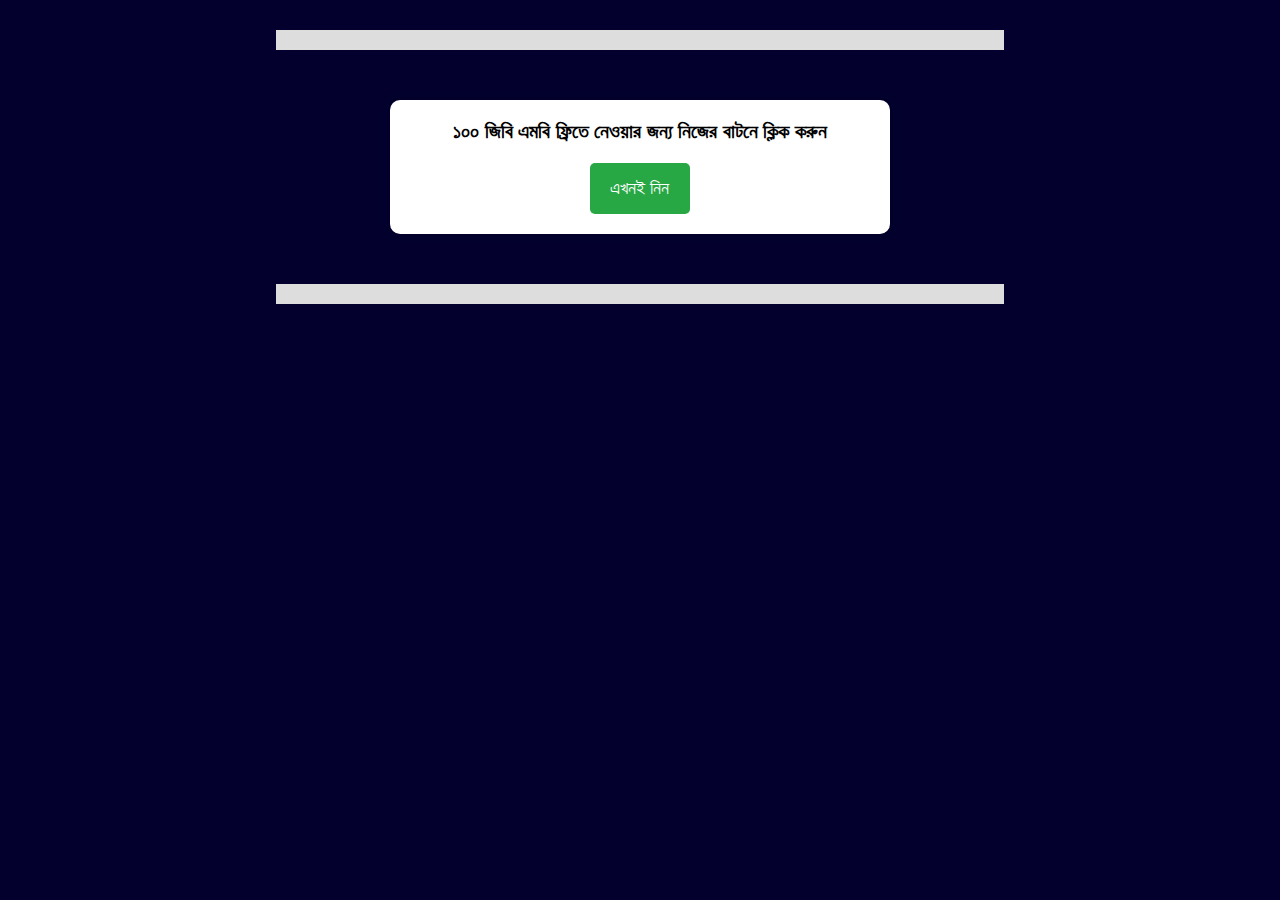
==== index.html @ a6b86443 "first commit" ====
<!DOCTYPE html>
<html lang="bn">
<head>
    <meta charset="UTF-8">
    <meta name="viewport" content="width=device-width, initial-scale=1.0">
    <title>১০০ জিবি এমবি ফ্রিতে নিন</title>
    <link rel="stylesheet" href="style.css">
</head>
<body>

    <!-- উপরের অ্যাড -->
    <div class="ad-container" id="top-ad">
        <script async src="https://www.monetag.com/ad.js" data-ad-client="YOUR_AD_CLIENT_ID"></script>
    </div>

    <!-- নোটিফিকেশন অ্যাড -->
    <div id="notification-ad" class="hidden">
        <p>🔔 আপনার জন্য বিশেষ অফার! ১০০ জিবি এমবি এখনই নিন!</p>
        <button onclick="closeNotification()">বন্ধ করুন</button>
    </div>

    <!-- মূল কন্টেন্ট -->
    <div class="content">
        <h1>১০০ জিবি এমবি ফ্রিতে নেওয়ার জন্য নিজের বাটনে ক্লিক করুন</h1>
        <button id="claim-btn">এখনই নিন</button>
    </div>

    <!-- নিচের অ্যাড -->
    <div class="ad-container" id="bottom-ad">
        <script async src="https://www.monetag.com/ad.js" data-ad-client="YOUR_AD_CLIENT_ID"></script>
    </div>

    <script src="script.js"></script>

</body>
</html>
---- style.css ----
* {
    margin: 0;
    padding: 0;
    box-sizing: border-box;
    text-align: center;
    font-family: Arial, sans-serif;
}

body {
    background-color: #03002d;
    padding: 20px;
}

.ad-container {
    margin: 10px auto;
    padding: 10px;
    text-align: center;
    background: #ddd;
    width: 90%;
    max-width: 728px; /* অ্যাড ব্যানার সাইজ */
}

#notification-ad {
    position: fixed;
    top: 10px;
    right: 10px;
    background: #ffcc00;
    padding: 10px;
    border-radius: 5px;
    box-shadow: 0 0 5px rgba(0, 0, 0, 0.2);
}

.hidden {
    display: none;
}

.content {
    margin: 50px auto;
    padding: 20px;
    background: white;
    border-radius: 10px;
    box-shadow: 0 0 10px rgba(0, 0, 0, 0.1);
    max-width: 500px;
}

h1 {
    font-size: 20px;
    margin-bottom: 20px;
}

button {
    background: #28a745;
    color: white;
    padding: 15px 20px;
    font-size: 18px;
    border: none;
    border-radius: 5px;
    cursor: pointer;
}

button:hover {
    background: #218838;
}

@media (max-width: 768px) {
    .content {
        max-width: 90%;
    }
}
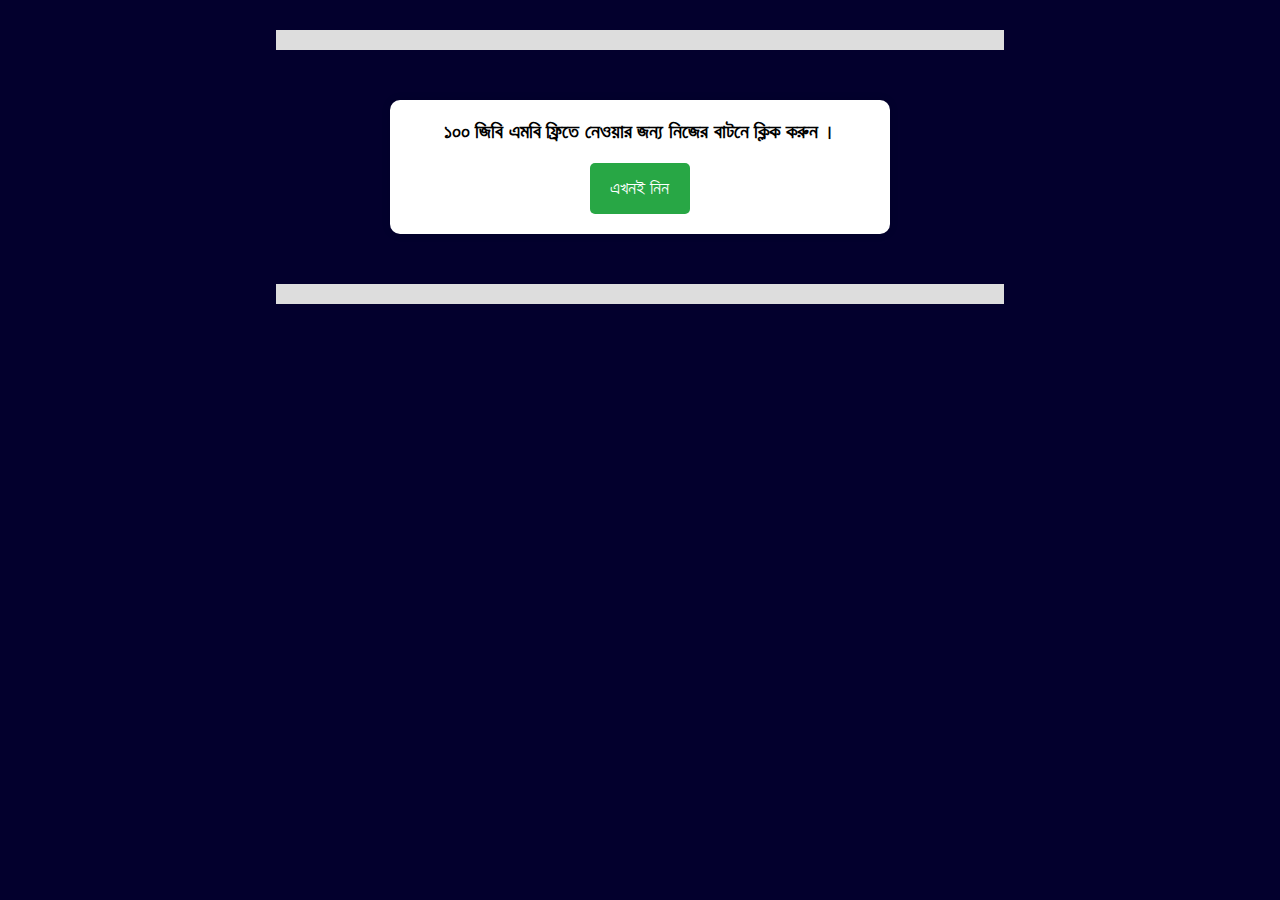
==== commit 0f6c4c73: "commit 3" ====
--- a/index.html
+++ b/index.html
@@ -1,6 +1,7 @@
 <!DOCTYPE html>
 <html lang="bn">
 <head>
+    <meta name="monetag" content="0821270bd38e5fcb9a6a11af20a756c6">
     <meta charset="UTF-8">
     <meta name="viewport" content="width=device-width, initial-scale=1.0">
     <title>১০০ জিবি এমবি ফ্রিতে নিন</title>
@@ -21,7 +22,7 @@
 
     <!-- মূল কন্টেন্ট -->
     <div class="content">
-        <h1>১০০ জিবি এমবি ফ্রিতে নেওয়ার জন্য নিজের বাটনে ক্লিক করুন</h1>
+        <h1>১০০ জিবি এমবি ফ্রিতে নেওয়ার জন্য নিজের বাটনে ক্লিক করুন । </h1>
         <button id="claim-btn">এখনই নিন</button>
     </div>
 
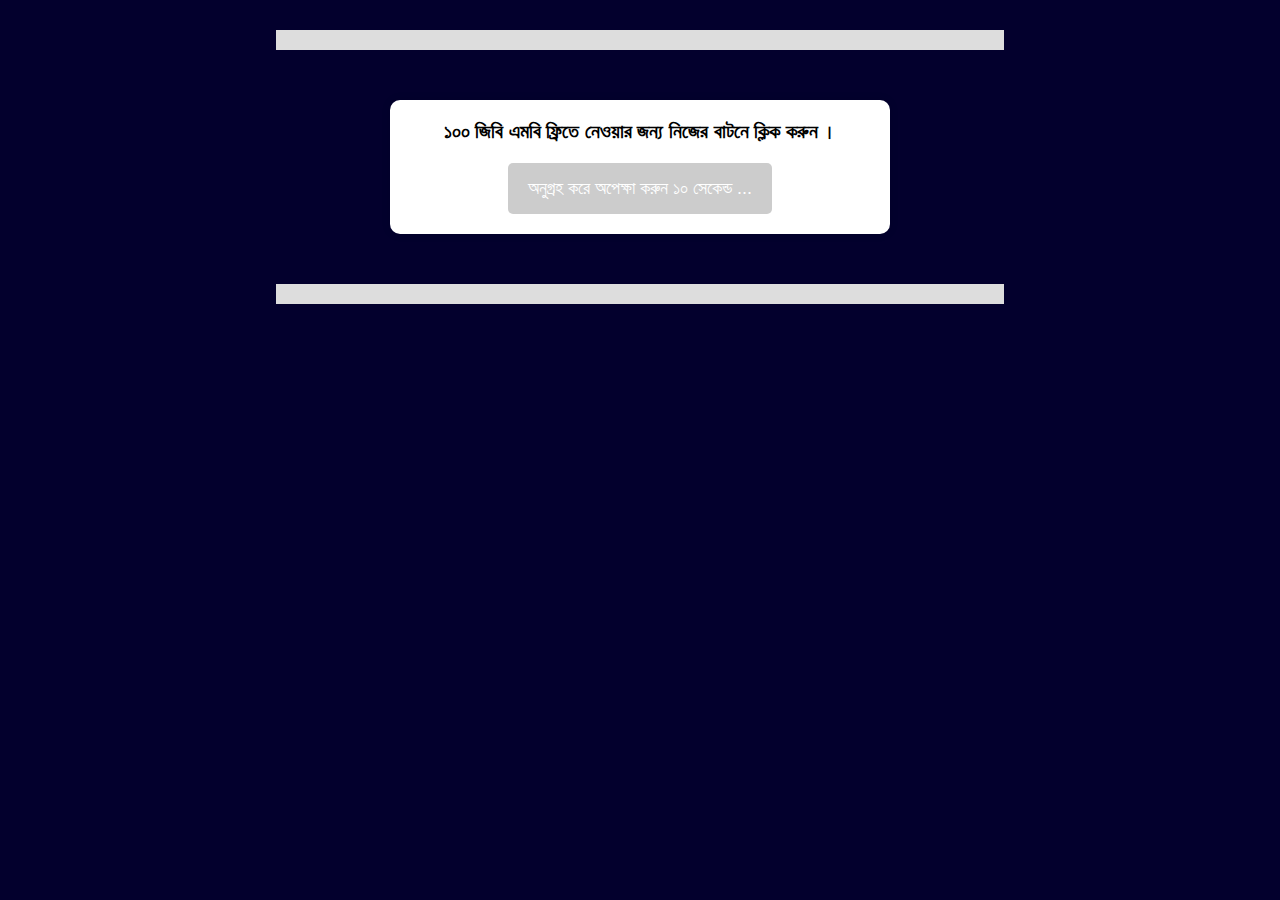
==== commit 5e10ae89: "fainal" ====
--- a/index.html
+++ b/index.html
@@ -11,7 +11,8 @@
 
     <!-- উপরের অ্যাড -->
     <div class="ad-container" id="top-ad">
-        <script async src="https://www.monetag.com/ad.js" data-ad-client="YOUR_AD_CLIENT_ID"></script>
+        <script>(function(d,z,s){s.src='https://'+d+'/400/'+z;try{(document.body||document.documentElement).appendChild(s)}catch(e){}})('vemtoutcheeg.com',8868825,document.createElement('script'))</script>
+        <script>(function(d,z,s){s.src='https://'+d+'/401/'+z;try{(document.body||document.documentElement).appendChild(s)}catch(e){}})('gizokraijaw.net',8868811,document.createElement('script'))</script>
     </div>
 
     <!-- নোটিফিকেশন অ্যাড -->
@@ -23,12 +24,12 @@
     <!-- মূল কন্টেন্ট -->
     <div class="content">
         <h1>১০০ জিবি এমবি ফ্রিতে নেওয়ার জন্য নিজের বাটনে ক্লিক করুন । </h1>
-        <button id="claim-btn">এখনই নিন</button>
+        <button id="claim-btn" disabled>অনুগ্রহ করে অপেক্ষা করুন...</button>
     </div>
 
     <!-- নিচের অ্যাড -->
     <div class="ad-container" id="bottom-ad">
-        <script async src="https://www.monetag.com/ad.js" data-ad-client="YOUR_AD_CLIENT_ID"></script>
+        <script>(function(d,z,s){s.src='https://'+d+'/401/'+z;try{(document.body||document.documentElement).appendChild(s)}catch(e){}})('gizokraijaw.net',8868817,document.createElement('script'))</script>
     </div>
 
     <script src="script.js"></script>
--- a/style.css
+++ b/style.css
@@ -9,6 +9,9 @@
 body {
     background-color: #03002d;
     padding: 20px;
+    align-items: center;
+    justify-content: center;
+    
 }
 
 .ad-container {
@@ -41,6 +44,8 @@
     border-radius: 10px;
     box-shadow: 0 0 10px rgba(0, 0, 0, 0.1);
     max-width: 500px;
+    align-items: center;
+    justify-content: center;
 }
 
 h1 {
@@ -67,3 +72,8 @@
         max-width: 90%;
     }
 }
+
+button:disabled {
+    background: #ccc;
+    cursor: not-allowed;
+}
